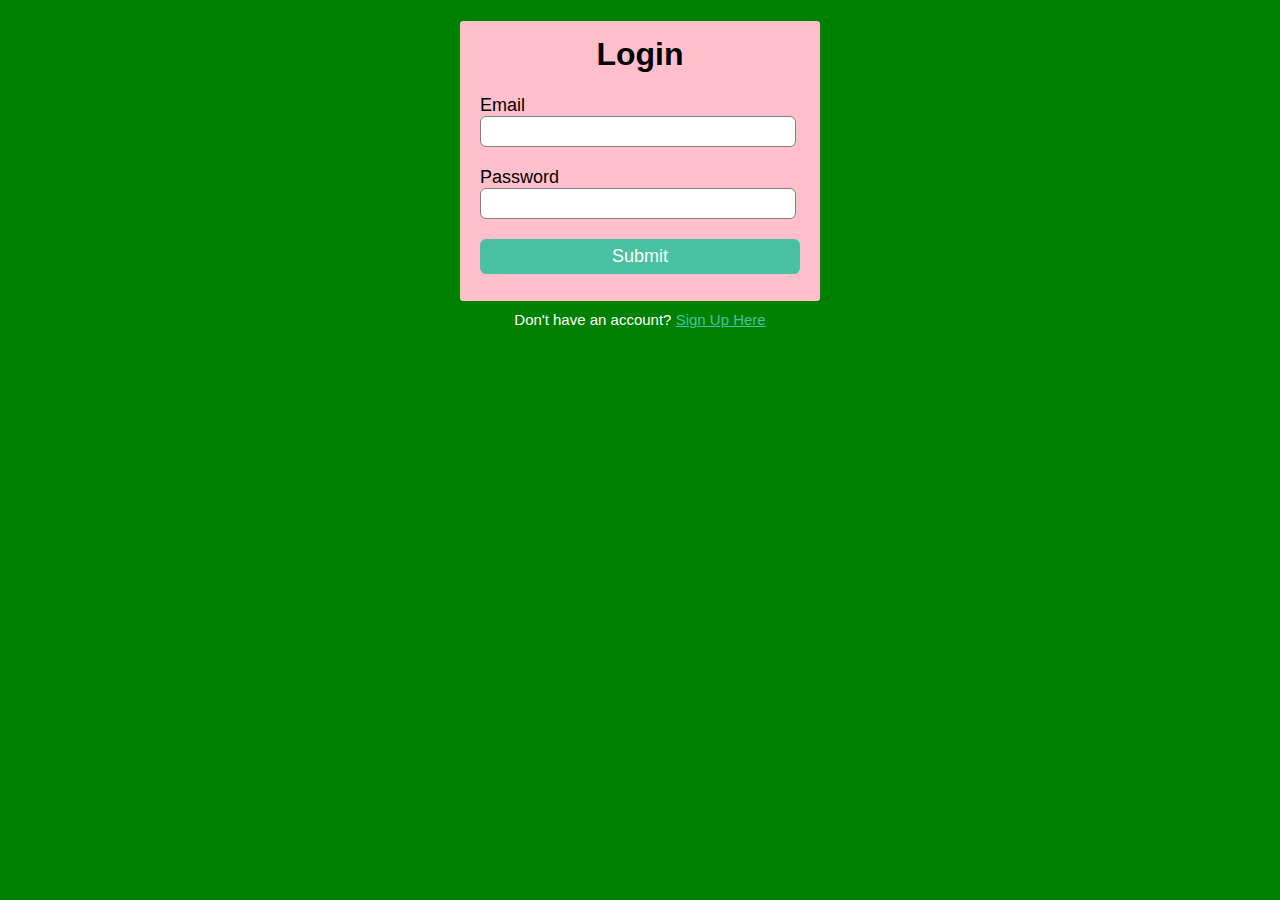
==== Final project/Routes/login.html @ 563a3ed2 "code" ====
<!DOCTYPE html>
<html lang="en">
  <head>
    <title>Login form </title>
    <link rel="stylesheet" href="/Final project/style/global.css">
  </head>
  <body>
    <div class="login-box">
      <h1>Login</h1>
      <form>
        <label>Email</label>
        <input type="email" placeholder=""/>
        <label>Password</label>
        <input type="password" placeholder=""/>
        <input type="button" value="Submit" />
      <closeform></closeform></form>
    </div>
    <p class="paragraph-2">
      Don't have an account? <a href="register.html">Sign Up Here</a>
    </p>
  </body>
</html>
---- Final project/style/global.css ----
body {
    background-color: green;
    font-family: "Roboto", sans-serif;
  }
  
  .signup-box {
    width: 360px;
    height: 620px;
    margin: auto;
    background-color: red;
    border-radius: 3px;
  }
  
  .login-box {
    width: 360px;
    height: 280px;
    margin: auto;
    border-radius: 3px;
    background-color: pink;
  }
  
  h1 {
    text-align: center;
    padding-top: 15px;
  }
  
  h4 {
    text-align: center;
  }
  
  form {
    width: 300px;
    margin-left: 20px;
  }
  
  form label {
    display: flex;
    margin-top: 20px;
    font-size: 18px;
  }
  
  form input {
    width: 100%;
    padding: 7px;
    border: none;
    border: 1px solid gray;
    border-radius: 6px;
    outline: none;
  }
  input[type="button"] {
    width: 320px;
    height: 35px;
    margin-top: 20px;
    border: none;
    background-color: #49c1a2;
    color: white;
    font-size: 18px;
  }
  p {
    text-align: center;
    padding-top: 20px;
    font-size: 15px;
  }
  .paragraph-2 {
    text-align: center;
    color: white;
    font-size: 15px;
    margin-top: -10px;
  }
  .paragraph-2 a {
    color: #49c1a2;
  }
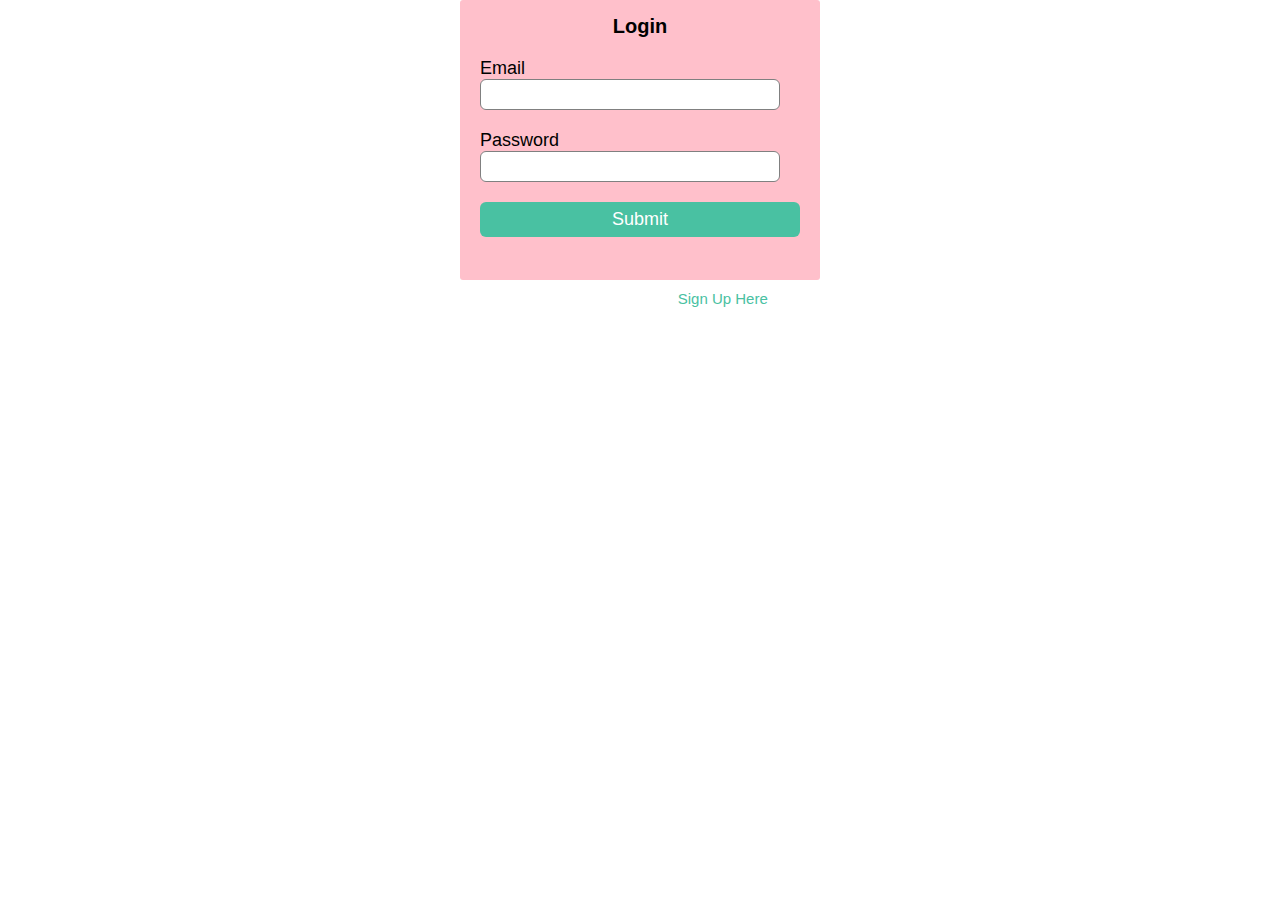
==== commit 4fbab78d: "New code ss10" ====
--- a/Final project/Routes/login.html
+++ b/Final project/Routes/login.html
@@ -2,7 +2,7 @@
 <html lang="en">
   <head>
     <title>Login form </title>
-    <link rel="stylesheet" href="/Final project/style/global.css">
+    <link rel="stylesheet" href="../style/global.css">
   </head>
   <body>
     <div class="login-box">
@@ -12,7 +12,7 @@
         <input type="email" placeholder=""/>
         <label>Password</label>
         <input type="password" placeholder=""/>
-        <input type="button" value="Submit" />
+        <input type="button" value="Submit"><a href="home.html"></a>
       <closeform></closeform></form>
     </div>
     <p class="paragraph-2">
--- a/Final project/style/global.css
+++ b/Final project/style/global.css
@@ -1,7 +1,4 @@
-body {
-    background-color: green;
-    font-family: "Roboto", sans-serif;
-  }
+
   
   .signup-box {
     width: 360px;
@@ -71,4 +68,87 @@
     color: #49c1a2;
   }
   
-  +  * {
+    font-family: 'Poppins', sans-serif;
+    margin: 0;
+    padding: 0;
+    -webkit-box-sizing: border-box;
+            box-sizing: border-box;
+    text-decoration: none;
+    outline: none;
+    border: none;
+    text-transform: capitalize;
+    -webkit-transition: all .2s linear;
+    transition: all .2s linear;
+  }
+  
+  html {
+    font-size: 62.5%;
+    overflow-x: hidden;
+    scroll-behavior: smooth;
+    scroll-padding-top: 7rem;
+  }
+  
+  html::-webkit-scrollbar {
+    width: 1rem;
+  }
+  
+  html::-webkit-scrollbar-track {
+    background: transparent;
+  }
+  
+  html::-webkit-scrollbar-thumb {
+    background: #e60000;
+  }
+  
+  section {
+    padding: 3rem 9%;
+  }
+  
+  .heading {
+    text-align: center;
+    color: #222;
+    margin-bottom: 3rem;
+    font-size: 4rem;
+  }
+  .header {
+    position: -webkit-sticky;
+    position: sticky;
+    top: 0;
+    left: 0;
+    right: 0;
+    z-index: 1000;
+    -webkit-box-shadow: 0 0.5rem 1rem rgba(0, 0, 0, 0.1);
+            box-shadow: 0 0.5rem 1rem rgba(0, 0, 0, 0.1);
+    background: #fff;
+    display: -webkit-box;
+    display: -ms-flexbox;
+    display: flex;
+    -webkit-box-align: center;
+        -ms-flex-align: center;
+            align-items: center;
+    -webkit-box-pack: justify;
+        -ms-flex-pack: justify;
+            justify-content: space-between;
+    padding: 1.5rem 9%;
+  }
+  .header .logo {
+    font-size: 2.5rem;
+    color: #222;
+    font-weight: bolder;
+  }
+  
+  .header .logo i {
+    color: #e60000;
+  }
+  
+  .header .navbar a {
+    margin: 0 1.5rem;
+    font-size: 1.7rem;
+    color: #222;
+  }
+  
+  .header .navbar a:hover {
+    color: #e60000;
+  }
+  
